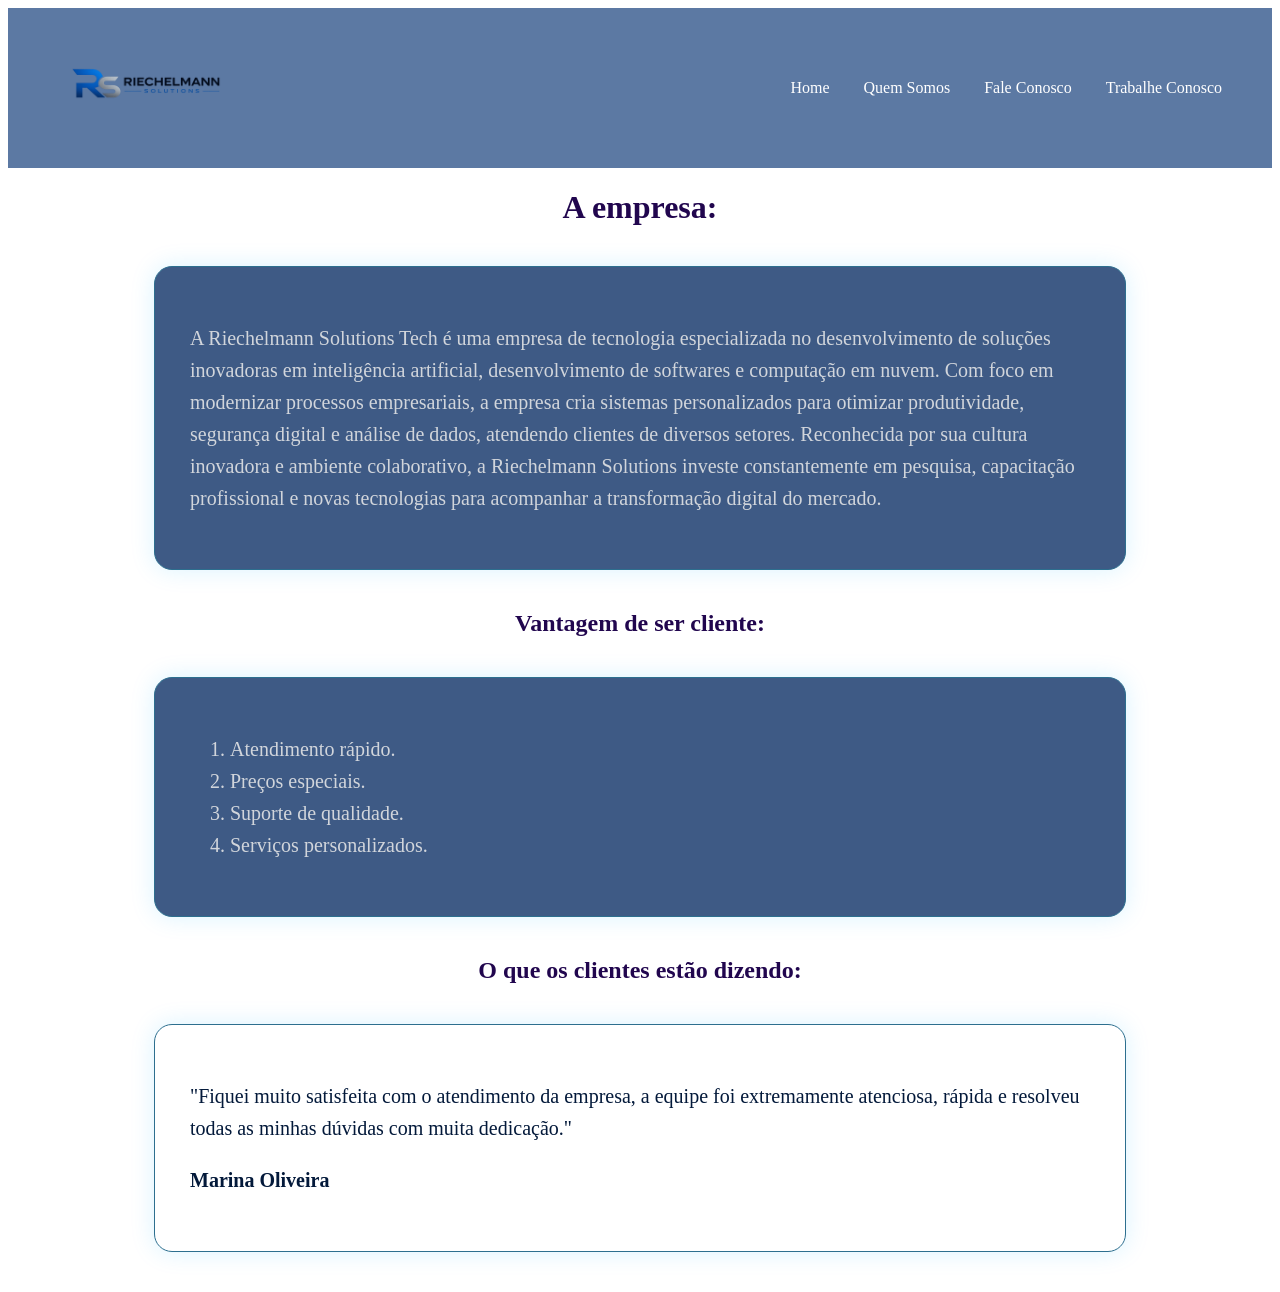
==== index.html @ e62ff455 "Primeiro commit do site Riechelmann Solutions" ====
<!DOCTYPE html>
<html lang="pt-br">

<head>
    <meta charset="UTF-8">
    <meta name="viewport" content="width=device-width, initial-scale=1.0">
    <link rel="stylesheet" href="css/style.css">
    <title>Minha empresa</title>
</head>

<body>
    <header class="topo">
        <img src="img/logoempresa.png" alt="Logo" class="logo">

        <nav class="menu">
            <a href="index.html">Home</a>
            <a href="quemsomos.html">Quem Somos</a>
            <a href="contato.html">Fale Conosco</a>
            <a href="trabalheconosco.html">Trabalhe Conosco</a>
        </nav>
    </header>

    <h1>A empresa:</h1>
    <div class="box">
        <p>A Riechelmann Solutions Tech é uma empresa de tecnologia especializada no desenvolvimento de soluções
            inovadoras
            em inteligência artificial, desenvolvimento de softwares e computação em nuvem. Com foco em modernizar
            processos
            empresariais, a empresa cria sistemas personalizados para otimizar produtividade, segurança digital e
            análise de
            dados, atendendo clientes de diversos setores. Reconhecida por sua cultura inovadora e ambiente
            colaborativo, a
            Riechelmann Solutions investe constantemente em pesquisa, capacitação profissional e novas tecnologias para
            acompanhar a transformação digital do mercado. </p>
    </div>


    <h2>Vantagem de ser cliente:</h2>
    <div class="box">

        <ol>
            <li>Atendimento rápido.</li>
            <li>Preços especiais. </li>
            <li>Suporte de qualidade. </li>
            <li>Serviços personalizados.</li>
        </ol>
    </div>


    <h2>O que os clientes estão dizendo:</h2>
    <div class="boxcliente">
        <p>"Fiquei muito satisfeita com o atendimento da empresa, a equipe foi extremamente atenciosa, rápida e resolveu
            todas as minhas dúvidas com muita dedicação."</p>
        <p> <strong>Marina Oliveira</strong></p>
    </div>




</body>

</html>
---- css/style.css ----
body{
    background-image: url(https://wallpapers.com/images/featured/fundo-azul-e-branco-2du4cmkco1yvjtzr.jpg);
     background-size: cover;
    background-position: center;
    background-repeat: no-repeat;
}


h1{
    text-align: center;
    color: rgb(33, 6, 78);
}


.box {
    background-color: #3e5a85;
    border: 1px solid #2d6f8f;
    border-radius: 18px;
    padding: 35px;
    box-shadow: 0 0 25px rgba(0, 174, 255, 0.15);
    max-width: 900px;
    margin: 40px auto;
    color: #d1d5db;
    font-size: 20px;
    line-height: 1.6;
}

h2{
    text-align: center;
    color: rgb(33, 6, 78);
}


.boxcliente {
    background-color: #ffffff;
    border: 1px solid #2d6f8f;
    border-radius: 18px;
    padding: 35px;
    box-shadow: 0 0 25px rgba(0, 174, 255, 0.15);
    max-width: 900px;
    margin: 40px auto;
    color: #03193a;
    font-size: 20px;
    line-height: 1.6;
}

.topo {
    display: flex;
    justify-content: space-between;
    align-items: center;
    background-color: #5c79a3;
    padding: 20px 50px;
}

.logo {
    width: 180px;
}

nav a {
    color: white;
    text-decoration: none;
    margin-left: 30px;
}
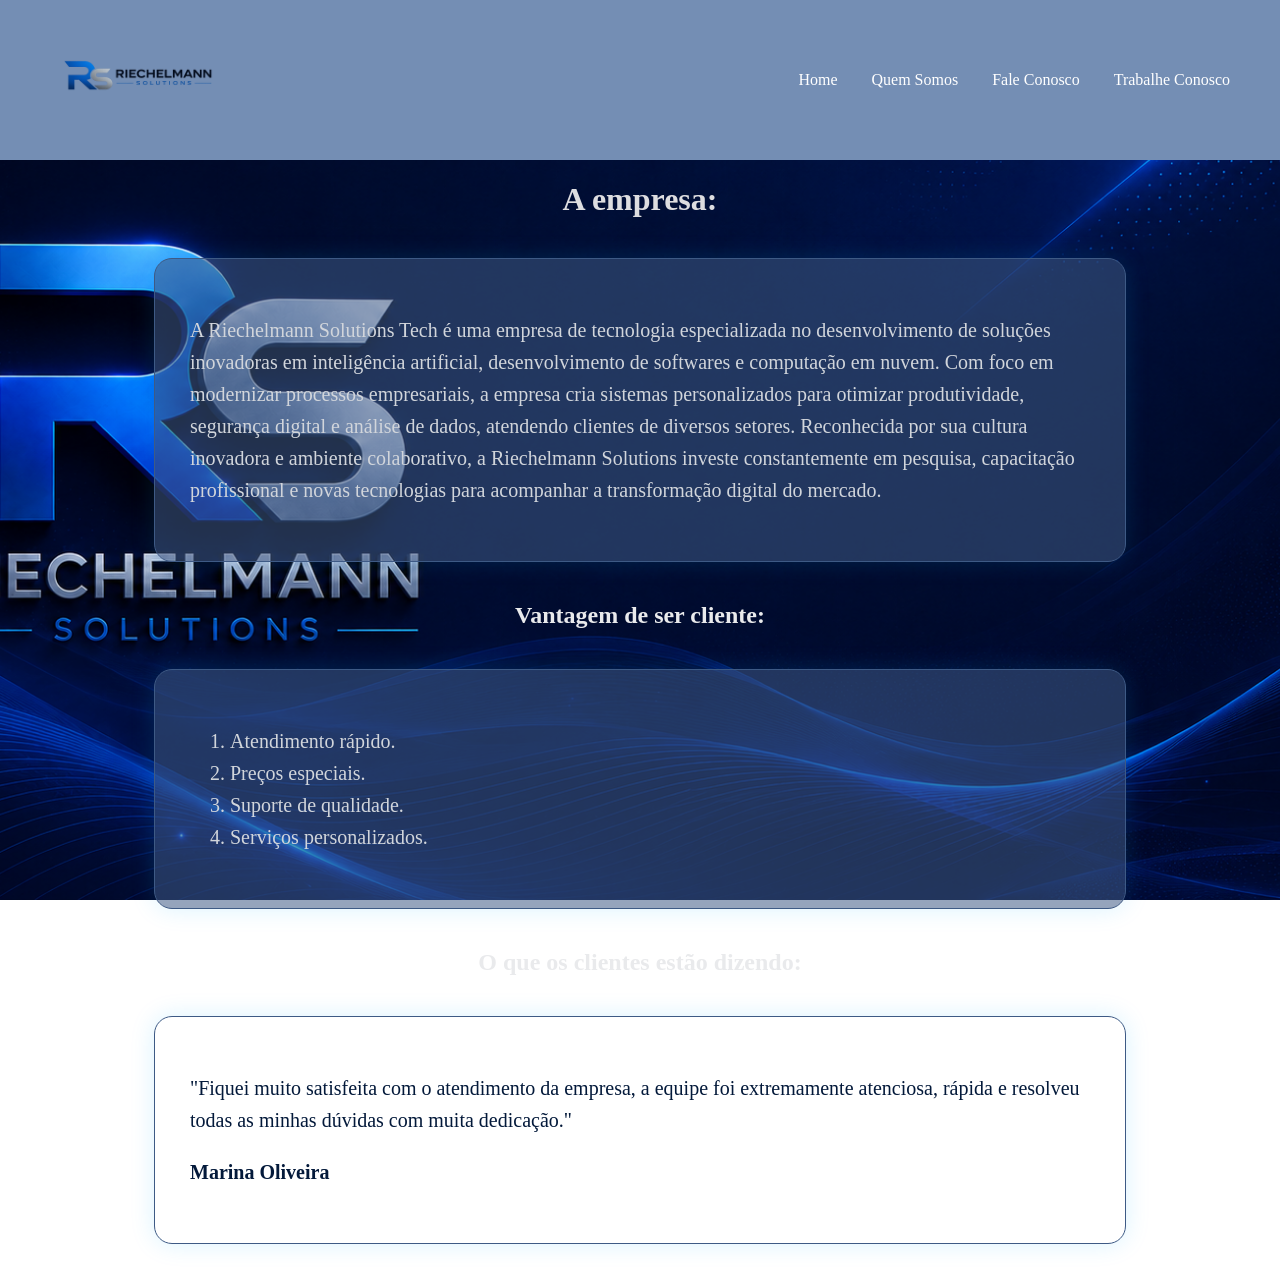
==== commit 3f8c9c99: "Atualização do site" ====
--- a/index.html
+++ b/index.html
@@ -4,13 +4,14 @@
 <head>
     <meta charset="UTF-8">
     <meta name="viewport" content="width=device-width, initial-scale=1.0">
+    <link rel="shortcut icon" href="img/riechelmann_solutions_favicon.ico" type="image/x-icon">
     <link rel="stylesheet" href="css/style.css">
     <title>Minha empresa</title>
 </head>
 
 <body>
     <header class="topo">
-        <img src="img/logoempresa.png" alt="Logo" class="logo">
+        <img src="/img/logoempresa.png" alt="Logo" class="logo">
 
         <nav class="menu">
             <a href="index.html">Home</a>
@@ -54,9 +55,6 @@
         <p> <strong>Marina Oliveira</strong></p>
     </div>
 
-
-
-
 </body>
 
 </html>
--- a/css/style.css
+++ b/css/style.css
@@ -1,64 +1,158 @@
+/* Define a imagem de fundo da página */
 body{
-    background-image: url(https://wallpapers.com/images/featured/fundo-azul-e-branco-2du4cmkco1yvjtzr.jpg);
-     background-size: cover;
+      /* Remove a margem padrão do navegador */
+    margin: 0;
+
+    /* Faz o body ocupar no mínimo toda a altura da tela */
+    min-height: 100vh;
+
+    /* Define a imagem de fundo */
+    background-image: url("/img/home3.png");
+
+    /* Faz a imagem cobrir toda a tela */
+    background-size: cover;
+
+    /* Mantém a imagem centralizada */
     background-position: center;
+
+    /* Impede que a imagem fique repetindo */
     background-repeat: no-repeat;
+
+    /* Mantém o fundo fixo na tela */
+    background-attachment: fixed;
 }
 
 
+/* Estilização do título principal */
 h1{
+
+    /* Centraliza o texto */
     text-align: center;
-    color: rgb(33, 6, 78);
+
+    /* Cor da letra */
+    color: rgb(221, 221, 224);
 }
 
 
+/* Caixa principal de conteúdo */
 .box {
-    background-color: #3e5a85;
-    border: 1px solid #2d6f8f;
+
+    /* Cor de fundo com transparência */
+    background-color: rgba(62, 90, 133, 0.55);
+
+    /* Borda da caixa */
+    border: 1px solid #3e5a85;
+
+    /* Arredonda os cantos */
     border-radius: 18px;
+
+    /* Espaçamento interno */
     padding: 35px;
+
+    /* Sombra da caixa */
     box-shadow: 0 0 25px rgba(0, 174, 255, 0.15);
+
+    /* Largura máxima da caixa */
     max-width: 900px;
+
+    /* Centraliza a caixa na página */
     margin: 40px auto;
+
+    /* Cor do texto */
     color: #d1d5db;
+
+    /* Tamanho da fonte */
     font-size: 20px;
+
+    /* Espaçamento entre linhas */
     line-height: 1.6;
 }
 
+
+/* Estilização dos subtítulos */
 h2{
+
+    /* Centraliza o texto */
     text-align: center;
-    color: rgb(33, 6, 78);
+
+    /* Cor da letra */
+    color: #e9eaec;
 }
 
 
+/* Caixa da área de clientes */
 .boxcliente {
+
+    /* Cor de fundo branca */
     background-color: #ffffff;
-    border: 1px solid #2d6f8f;
+
+    /* Borda */
+    border: 1px solid #3e5a85;
+
+    /* Bordas arredondadas */
     border-radius: 18px;
+
+    /* Espaçamento interno */
     padding: 35px;
+
+    /* Sombra */
     box-shadow: 0 0 25px rgba(0, 174, 255, 0.15);
+
+    /* Largura máxima */
     max-width: 900px;
+
+    /* Centraliza a caixa */
     margin: 40px auto;
+
+    /* Cor do texto */
     color: #03193a;
+
+    /* Tamanho da fonte */
     font-size: 20px;
+
+    /* Espaçamento entre linhas */
     line-height: 1.6;
 }
 
+
+/* Área do topo da página */
 .topo {
+
+    /* Ativa o Flexbox */
     display: flex;
+
+    /* Espaço entre logo e menu */
     justify-content: space-between;
+
+    /* Alinha os itens verticalmente */
     align-items: center;
-    background-color: #5c79a3;
+
+    /* Cor de fundo */
+    background-color: #748eb4;
+
+    /* Espaçamento interno */
     padding: 20px 50px;
 }
 
+
+/* Configuração da logo */
 .logo {
+
+    /* Define largura da imagem */
     width: 180px;
 }
 
+
+/* Links do menu de navegação */
 nav a {
+
+    /* Cor do texto */
     color: white;
+
+    /* Remove o sublinhado */
     text-decoration: none;
+
+    /* Espaçamento entre os links */
     margin-left: 30px;
 }
-
+ 
